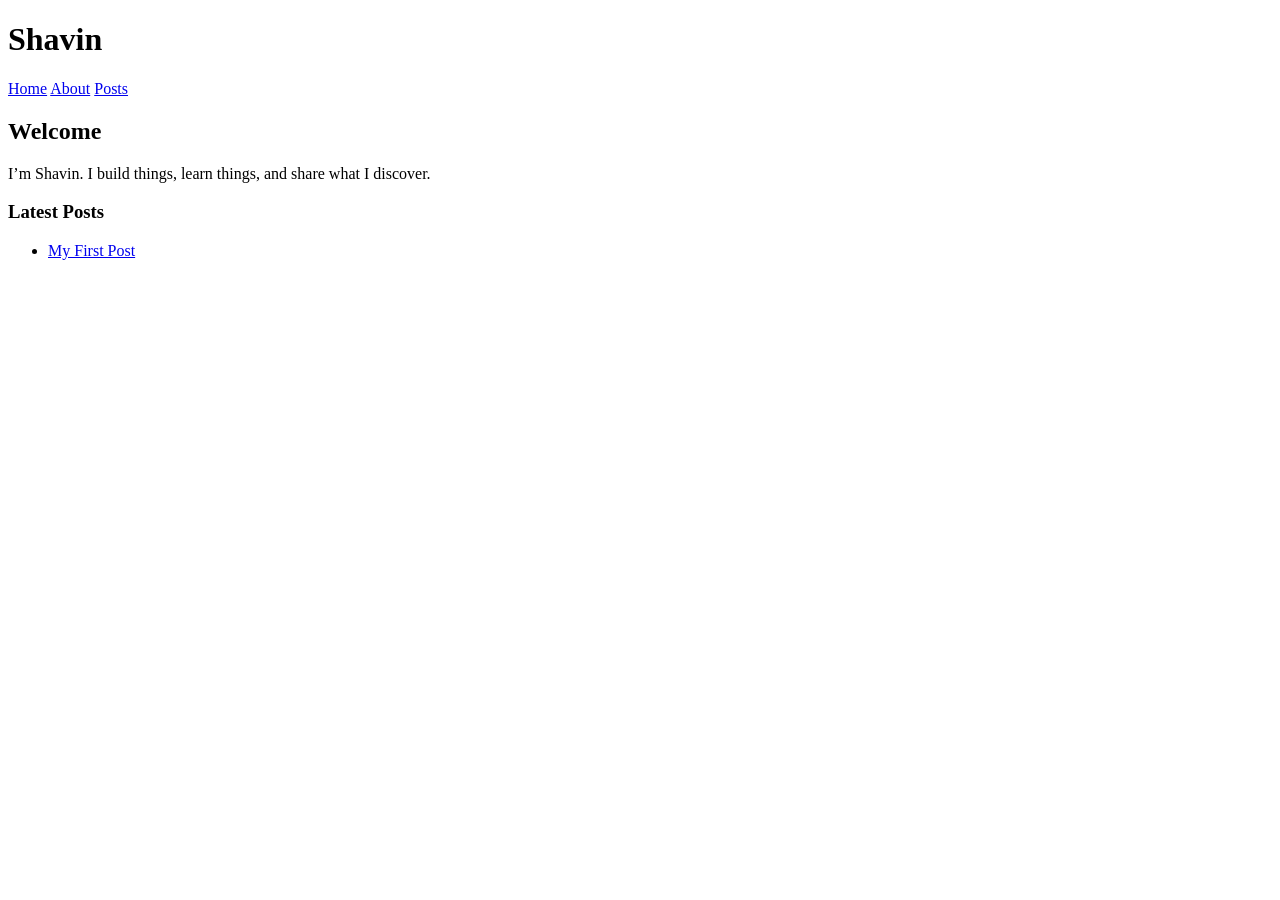
==== index.html @ 8f58cf65 "Add initial index.html for personal website" ====
<!DOCTYPE html>
<html lang="en">
<head>
  <meta charset="UTF-8">
  <title>Shavin — Personal Website</title>
  <link rel="stylesheet" href="style.css">
</head>
<body>

  <header>
    <h1>Shavin</h1>
    <nav>
      <a href="/">Home</a>
      <a href="/about.html">About</a>
      <a href="/posts/">Posts</a>
    </nav>
  </header>

  <main>
    <h2>Welcome</h2>
    <p>I’m Shavin. I build things, learn things, and share what I discover.</p>

    <h3>Latest Posts</h3>
    <ul class="post-list">
      <li><a href="/posts/post1.html">My First Post</a></li>
    </ul>
  </main>

</body>
</html>
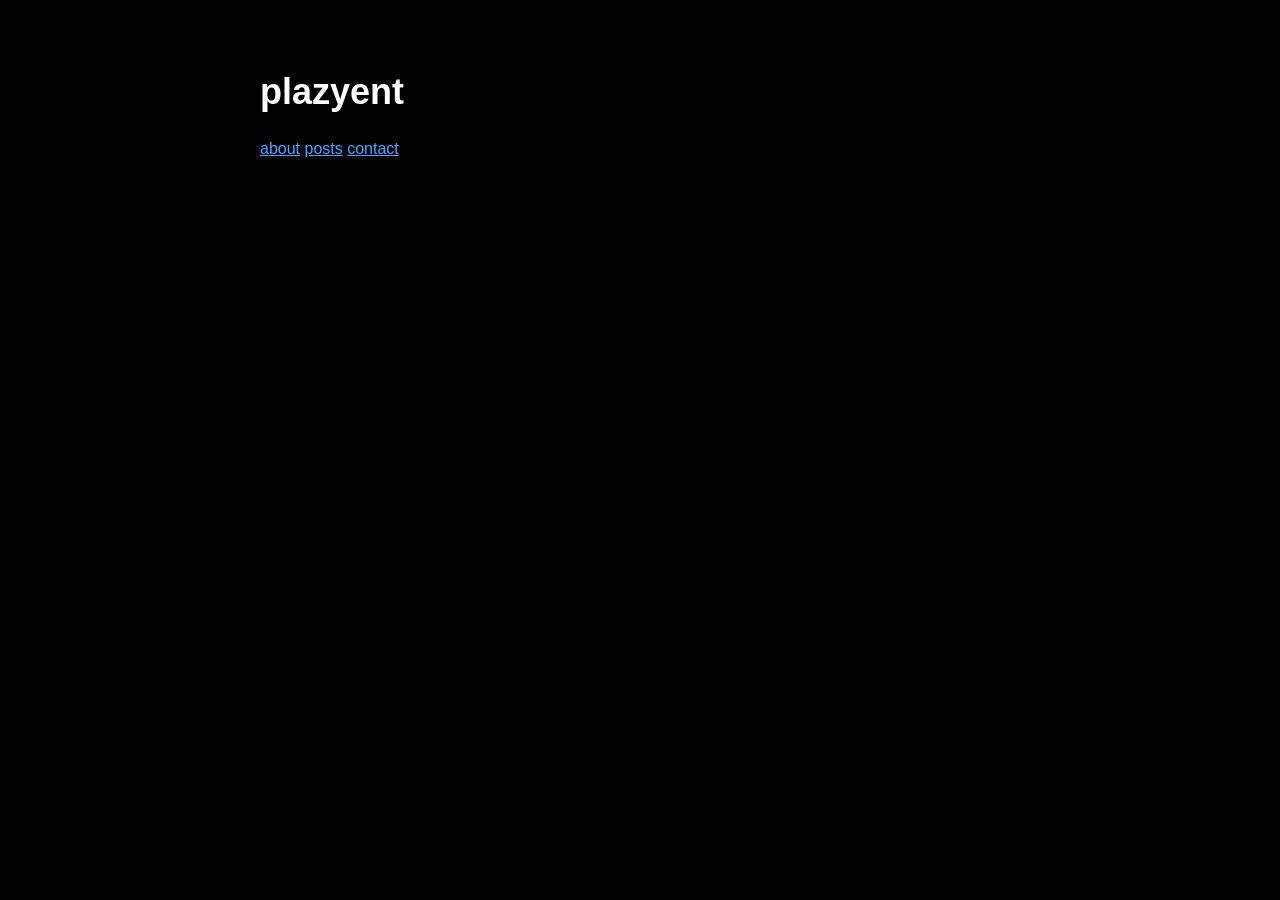
==== commit 9b0a7805: "Update index.html" ====
--- a/index.html
+++ b/index.html
@@ -2,29 +2,20 @@
 <html lang="en">
 <head>
   <meta charset="UTF-8">
-  <title>Shavin — Personal Website</title>
+  <title>plazyent</title>
   <link rel="stylesheet" href="style.css">
 </head>
 <body>
 
-  <header>
-    <h1>Shavin</h1>
-    <nav>
-      <a href="/">Home</a>
-      <a href="/about.html">About</a>
-      <a href="/posts/">Posts</a>
-    </nav>
-  </header>
+  <div class="center">
+    <h1>plazyent</h1>
 
-  <main>
-    <h2>Welcome</h2>
-    <p>I’m Shavin. I build things, learn things, and share what I discover.</p>
-
-    <h3>Latest Posts</h3>
-    <ul class="post-list">
-      <li><a href="/posts/post1.html">My First Post</a></li>
-    </ul>
-  </main>
+    <div class="links">
+      <a href="/about.html">about</a>
+      <a href="/posts/">posts</a>
+      <a href="mailto:your@email.com">contact</a>
+    </div>
+  </div>
 
 </body>
 </html>
--- a/style.css
+++ b/style.css
@@ -0,0 +1,88 @@
+/* ONYX V3 — Ultra‑Black Modern Theme */
+
+:root {
+  --bg: #000000;
+  --surface: #0d0d0d;
+  --text: #e5e5e5;
+  --muted: #7a7a7a;
+  --accent: #4da6ff;
+}
+
+body {
+  background-color: var(--bg);
+  color: var(--text);
+  font-family: -apple-system, BlinkMacSystemFont, "Segoe UI", Roboto, sans-serif;
+  max-width: 760px;
+  margin: 60px auto;
+  padding: 0 24px;
+  line-height: 1.75;
+}
+
+/* Header */
+header {
+  margin-bottom: 60px;
+}
+
+h1 {
+  font-size: 36px;
+  font-weight: 700;
+  color: #ffffff;
+  margin-bottom: 12px;
+}
+
+/* Navigation */
+nav a {
+  margin-right: 24px;
+  text-decoration: none;
+  color: var(--muted);
+  font-weight: 500;
+  transition: color 0.2s ease;
+}
+
+nav a:hover {
+  color: #ffffff;
+}
+
+/* Section Titles */
+h2, h3 {
+  color: #ffffff;
+  margin-top: 40px;
+  margin-bottom: 12px;
+}
+
+/* Links */
+a {
+  color: var(--accent);
+  transition: opacity 0.2s ease;
+}
+
+a:hover {
+  opacity: 0.8;
+}
+
+/* Post List */
+.post-list {
+  list-style: none;
+  padding: 0;
+}
+
+.post-list li {
+  margin-bottom: 14px;
+}
+
+.post-list a {
+  color: var(--accent);
+  text-decoration: none;
+  font-size: 18px;
+}
+
+.post-list a:hover {
+  text-decoration: underline;
+}
+
+/* Paragraphs */
+p {
+  color: var(--text);
+  font-size: 18px;
+  margin-bottom: 20px;
+}
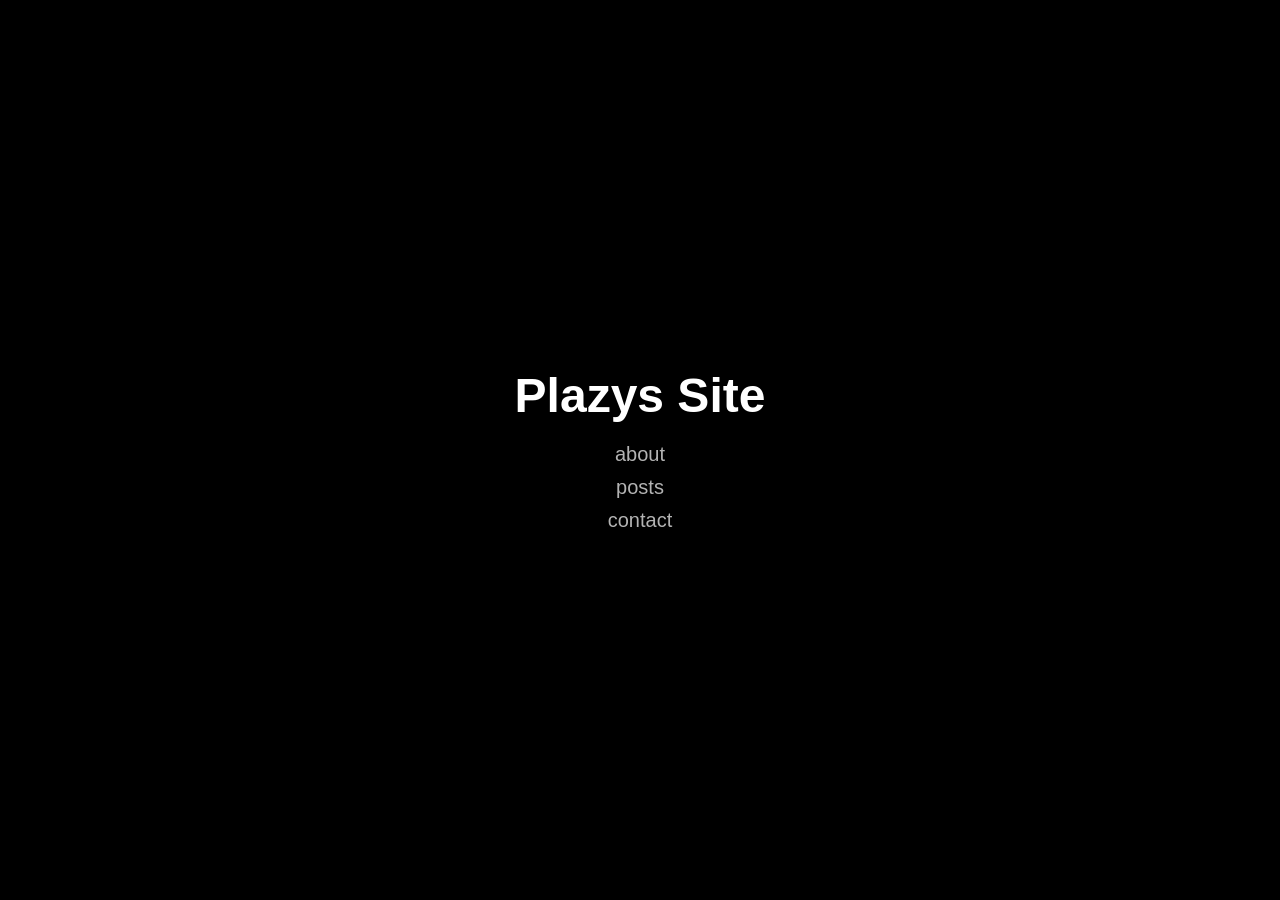
==== commit 8ee9aca3: "Update index.html" ====
--- a/index.html
+++ b/index.html
@@ -8,7 +8,7 @@
 <body>
 
   <div class="center">
-    <h1>plazyent</h1>
+    <h1>Plazys Site</h1>
 
     <div class="links">
       <a href="/about.html">about</a>
--- a/style.css
+++ b/style.css
@@ -1,88 +1,43 @@
-/* ONYX V3 — Ultra‑Black Modern Theme */
+/* LUZ1.NET STYLE — TRUE ONYX MINIMAL */
 
-:root {
-  --bg: #000000;
-  --surface: #0d0d0d;
-  --text: #e5e5e5;
-  --muted: #7a7a7a;
-  --accent: #4da6ff;
+body {
+  background: #000000;
+  color: #ffffff;
+  font-family: "Inter", -apple-system, BlinkMacSystemFont, "Segoe UI", Roboto, sans-serif;
+  height: 100vh;
+  margin: 0;
+  display: flex;
+  justify-content: center;
+  align-items: center;
+  text-align: center;
 }
 
-body {
-  background-color: var(--bg);
-  color: var(--text);
-  font-family: -apple-system, BlinkMacSystemFont, "Segoe UI", Roboto, sans-serif;
-  max-width: 760px;
-  margin: 60px auto;
-  padding: 0 24px;
-  line-height: 1.75;
-}
-
-/* Header */
-header {
-  margin-bottom: 60px;
+.center {
+  display: flex;
+  flex-direction: column;
+  gap: 20px;
 }
 
 h1 {
-  font-size: 36px;
+  font-size: 48px;
   font-weight: 700;
-  color: #ffffff;
-  margin-bottom: 12px;
+  margin: 0;
 }
 
-/* Navigation */
-nav a {
-  margin-right: 24px;
-  text-decoration: none;
-  color: var(--muted);
-  font-weight: 500;
-  transition: color 0.2s ease;
+.links {
+  display: flex;
+  flex-direction: column;
+  gap: 10px;
 }
 
-nav a:hover {
+a {
   color: #ffffff;
-}
-
-/* Section Titles */
-h2, h3 {
-  color: #ffffff;
-  margin-top: 40px;
-  margin-bottom: 12px;
-}
-
-/* Links */
-a {
-  color: var(--accent);
+  text-decoration: none;
+  font-size: 20px;
+  opacity: 0.7;
   transition: opacity 0.2s ease;
 }
 
 a:hover {
-  opacity: 0.8;
+  opacity: 1;
 }
-
-/* Post List */
-.post-list {
-  list-style: none;
-  padding: 0;
-}
-
-.post-list li {
-  margin-bottom: 14px;
-}
-
-.post-list a {
-  color: var(--accent);
-  text-decoration: none;
-  font-size: 18px;
-}
-
-.post-list a:hover {
-  text-decoration: underline;
-}
-
-/* Paragraphs */
-p {
-  color: var(--text);
-  font-size: 18px;
-  margin-bottom: 20px;
-}
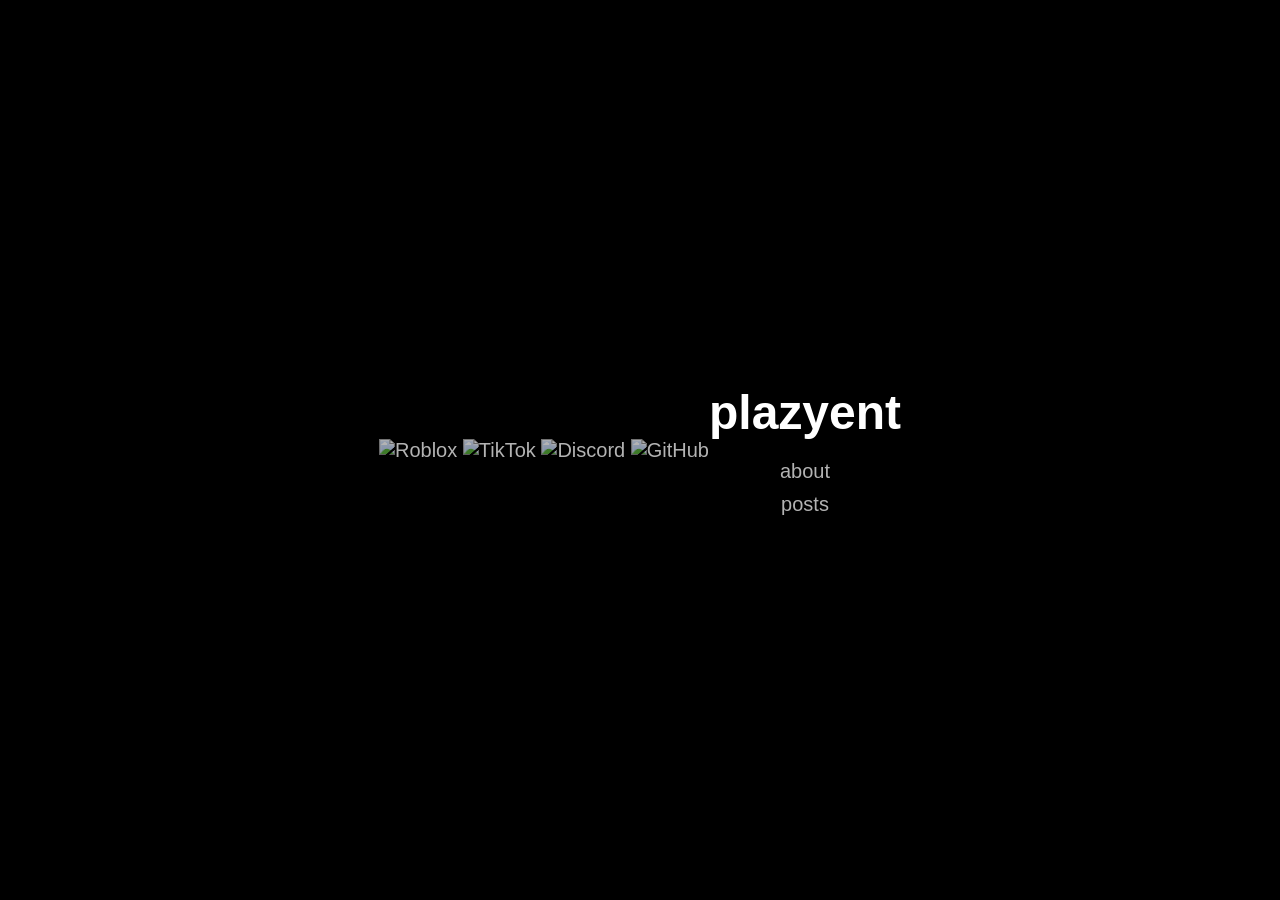
==== commit 1fab5d45: "Update index.html" ====
--- a/index.html
+++ b/index.html
@@ -7,13 +7,36 @@
 </head>
 <body>
 
+  <div class="socials">
+
+    <!-- Roblox -->
+    <a href="https://www.roblox.com/users/4841498850/profile" target="_blank">
+      <img src="https://upload.wikimedia.org/wikipedia/commons/1/16/Roblox_Logo_2022.svg" alt="Roblox">
+    </a>
+
+    <!-- TikTok -->
+    <a href="https://www.tiktok.com/@therealplazy_rbx" target="_blank">
+      <img src="https://upload.wikimedia.org/wikipedia/en/a/a9/TikTok_logo.svg" alt="TikTok">
+    </a>
+
+    <!-- Discord -->
+    <a href="https://discord.com/users/thelightdeamon" target="_blank">
+      <img src="https://upload.wikimedia.org/wikipedia/commons/9/98/Discord_logo.svg" alt="Discord">
+    </a>
+
+    <!-- GitHub -->
+    <a href="https://github.com/plazyent" target="_blank">
+      <img src="https://upload.wikimedia.org/wikipedia/commons/9/91/Octicons-mark-github.svg" alt="GitHub">
+    </a>
+
+  </div>
+
   <div class="center">
-    <h1>Plazys Site</h1>
+    <h1>plazyent</h1>
 
     <div class="links">
       <a href="/about.html">about</a>
       <a href="/posts/">posts</a>
-      <a href="mailto:your@email.com">contact</a>
     </div>
   </div>
 
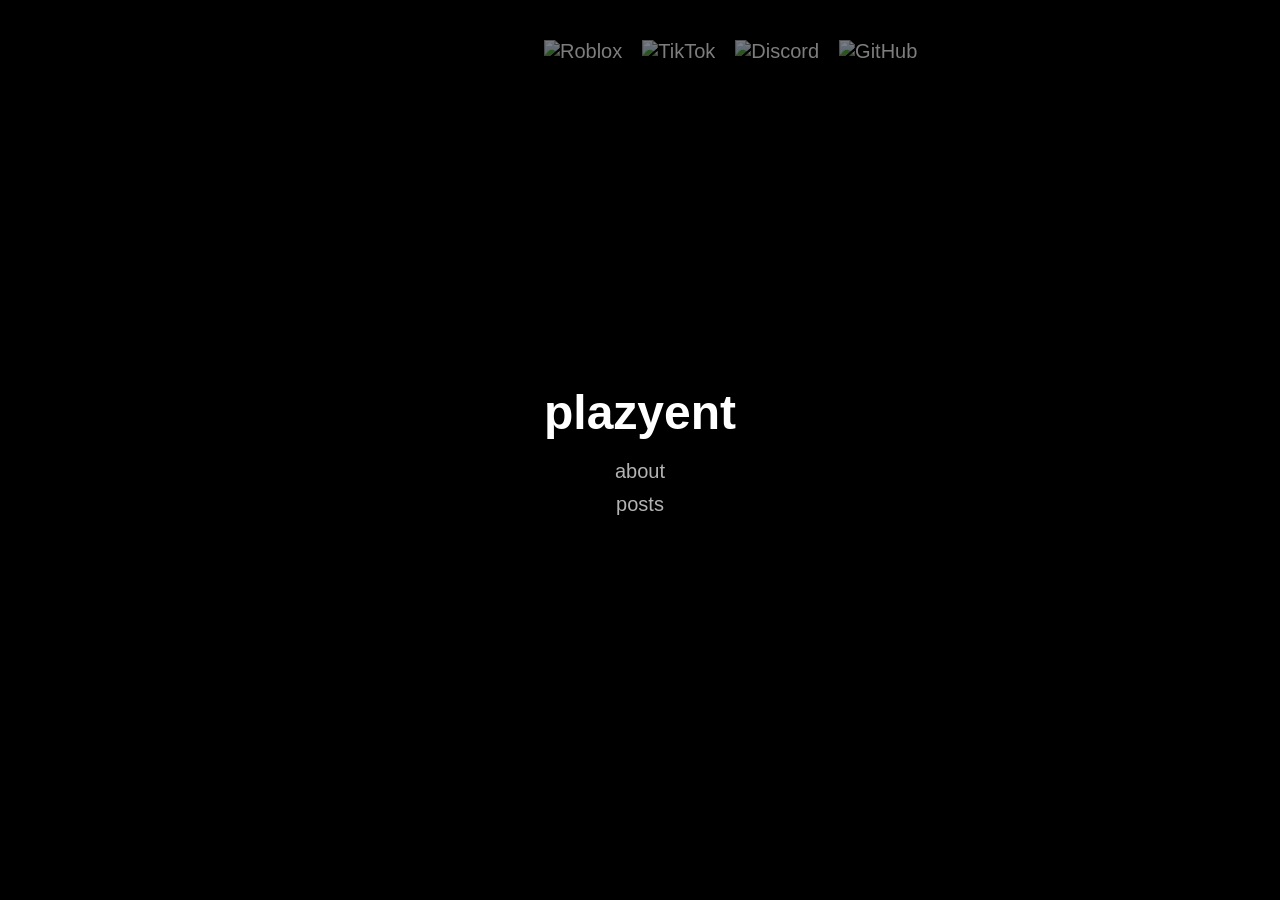
==== commit 2c0aeb93: "Refactor social links section in index.html" ====
--- a/index.html
+++ b/index.html
@@ -7,30 +7,34 @@
 </head>
 <body>
 
-  <div class="socials">
+  <!-- HEADER SOCIALS -->
+  <header class="header">
+    <div class="socials">
 
-    <!-- Roblox -->
-    <a href="https://www.roblox.com/users/4841498850/profile" target="_blank">
-      <img src="https://upload.wikimedia.org/wikipedia/commons/1/16/Roblox_Logo_2022.svg" alt="Roblox">
-    </a>
+      <!-- Roblox -->
+      <a href="https://www.roblox.com/users/4841498850/profile" target="_blank">
+        <img src="https://upload.wikimedia.org/wikipedia/commons/1/16/Roblox_Logo_2022.svg" alt="Roblox">
+      </a>
 
-    <!-- TikTok -->
-    <a href="https://www.tiktok.com/@therealplazy_rbx" target="_blank">
-      <img src="https://upload.wikimedia.org/wikipedia/en/a/a9/TikTok_logo.svg" alt="TikTok">
-    </a>
+      <!-- TikTok -->
+      <a href="https://www.tiktok.com/@therealplazy_rbx" target="_blank">
+        <img src="https://upload.wikimedia.org/wikipedia/en/a/a9/TikTok_logo.svg" alt="TikTok">
+      </a>
 
-    <!-- Discord -->
-    <a href="https://discord.com/users/thelightdeamon" target="_blank">
-      <img src="https://upload.wikimedia.org/wikipedia/commons/9/98/Discord_logo.svg" alt="Discord">
-    </a>
+      <!-- Discord -->
+      <a href="https://discord.com/users/thelightdeamon" target="_blank">
+        <img src="https://upload.wikimedia.org/wikipedia/commons/9/98/Discord_logo.svg" alt="Discord">
+      </a>
 
-    <!-- GitHub -->
-    <a href="https://github.com/plazyent" target="_blank">
-      <img src="https://upload.wikimedia.org/wikipedia/commons/9/91/Octicons-mark-github.svg" alt="GitHub">
-    </a>
+      <!-- GitHub -->
+      <a href="https://github.com/plazyent" target="_blank">
+        <img src="https://upload.wikimedia.org/wikipedia/commons/9/91/Octicons-mark-github.svg" alt="GitHub">
+      </a>
 
-  </div>
+    </div>
+  </header>
 
+  <!-- MAIN CONTENT -->
   <div class="center">
     <h1>plazyent</h1>
 
--- a/style.css
+++ b/style.css
@@ -1,3 +1,22 @@
+/* Social Icons */
+.socials {
+  position: absolute;
+  top: 40px;
+  display: flex;
+  gap: 20px;
+}
+
+.socials img {
+  width: 32px;
+  height: 32px;
+  opacity: 0.7;
+  transition: opacity 0.2s ease;
+}
+
+.socials img:hover {
+  opacity: 1;
+}
+
 /* LUZ1.NET STYLE — TRUE ONYX MINIMAL */
 
 body {
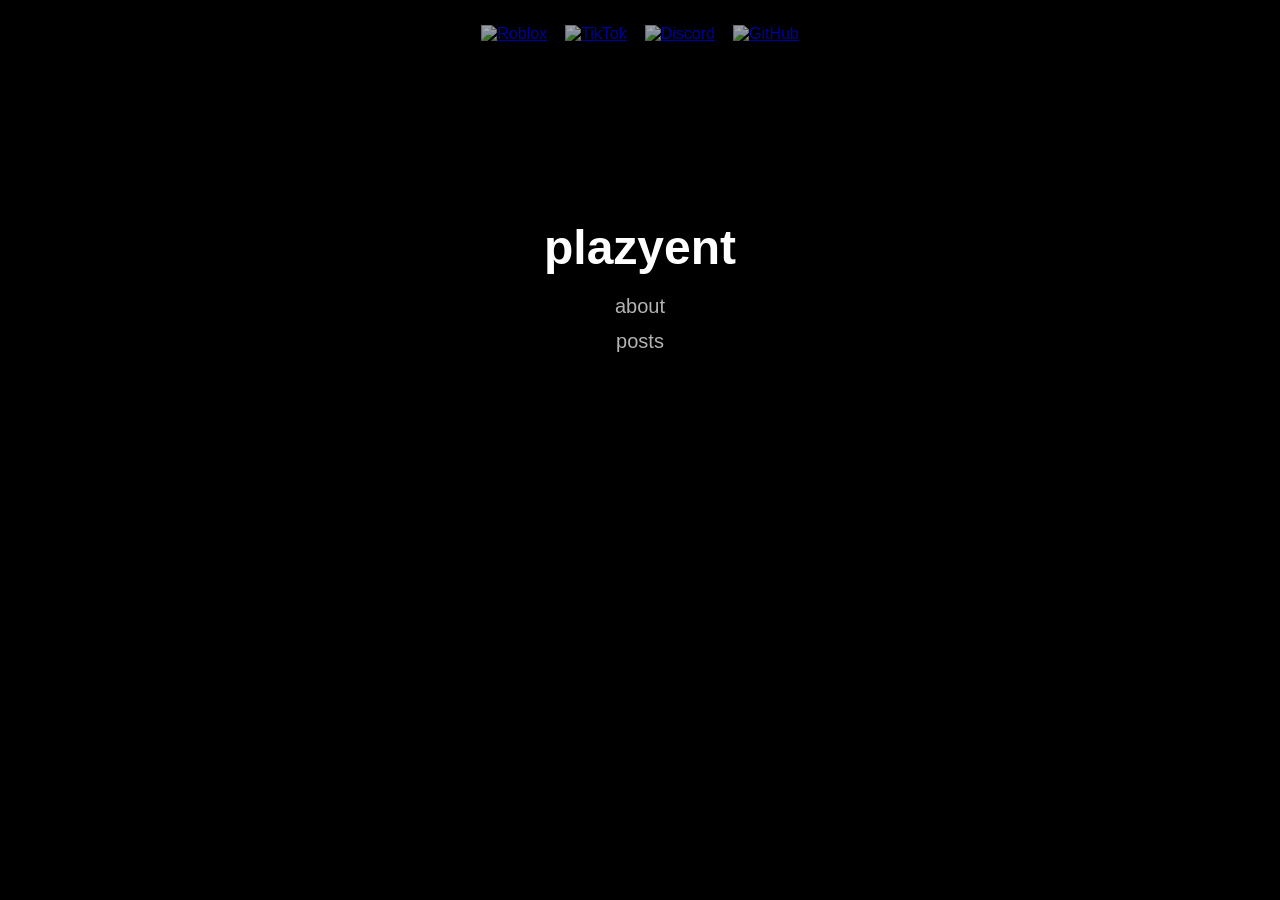
==== commit 0778a203: "Update index.html" ====
--- a/index.html
+++ b/index.html
@@ -7,7 +7,7 @@
 </head>
 <body>
 
-  <!-- HEADER SOCIALS -->
+  <!-- HEADER -->
   <header class="header">
     <div class="socials">
 
@@ -35,14 +35,14 @@
   </header>
 
   <!-- MAIN CONTENT -->
-  <div class="center">
+  <main class="center fade-in">
     <h1>plazyent</h1>
 
     <div class="links">
       <a href="/about.html">about</a>
       <a href="/posts/">posts</a>
     </div>
-  </div>
+  </main>
 
 </body>
 </html>
--- a/style.css
+++ b/style.css
@@ -1,55 +1,61 @@
-/* Social Icons */
-.socials {
-  position: absolute;
-  top: 40px;
-  display: flex;
-  gap: 20px;
-}
-
-.socials img {
-  width: 32px;
-  height: 32px;
-  opacity: 0.7;
-  transition: opacity 0.2s ease;
-}
-
-.socials img:hover {
-  opacity: 1;
-}
-
-/* LUZ1.NET STYLE — TRUE ONYX MINIMAL */
+/* ONYX LUZ1-STYLE THEME */
 
 body {
   background: #000000;
   color: #ffffff;
   font-family: "Inter", -apple-system, BlinkMacSystemFont, "Segoe UI", Roboto, sans-serif;
+  margin: 0;
   height: 100vh;
-  margin: 0;
+  display: flex;
+  flex-direction: column;
+  align-items: center;
+}
+
+/* HEADER SOCIALS */
+.header {
+  width: 100%;
+  padding: 25px 0;
   display: flex;
   justify-content: center;
-  align-items: center;
-  text-align: center;
 }
 
+.socials {
+  display: flex;
+  gap: 18px;
+}
+
+.socials img {
+  width: 26px;
+  height: 26px;
+  opacity: 0.65;
+  transition: transform 0.2s ease, opacity 0.2s ease;
+}
+
+.socials img:hover {
+  opacity: 1;
+  transform: scale(1.15);
+}
+
+/* CENTER CONTENT */
 .center {
-  display: flex;
-  flex-direction: column;
-  gap: 20px;
+  margin-top: 120px;
+  text-align: center;
 }
 
 h1 {
   font-size: 48px;
   font-weight: 700;
-  margin: 0;
+  margin-bottom: 20px;
 }
 
+/* LINKS */
 .links {
   display: flex;
   flex-direction: column;
-  gap: 10px;
+  gap: 12px;
 }
 
-a {
+.links a {
   color: #ffffff;
   text-decoration: none;
   font-size: 20px;
@@ -57,6 +63,18 @@
   transition: opacity 0.2s ease;
 }
 
-a:hover {
+.links a:hover {
   opacity: 1;
 }
+
+/* MOBILE FIXES */
+@media (max-width: 600px) {
+  h1 {
+    font-size: 38px;
+  }
+
+  .socials img {
+    width: 22px;
+    height: 22px;
+  }
+}
